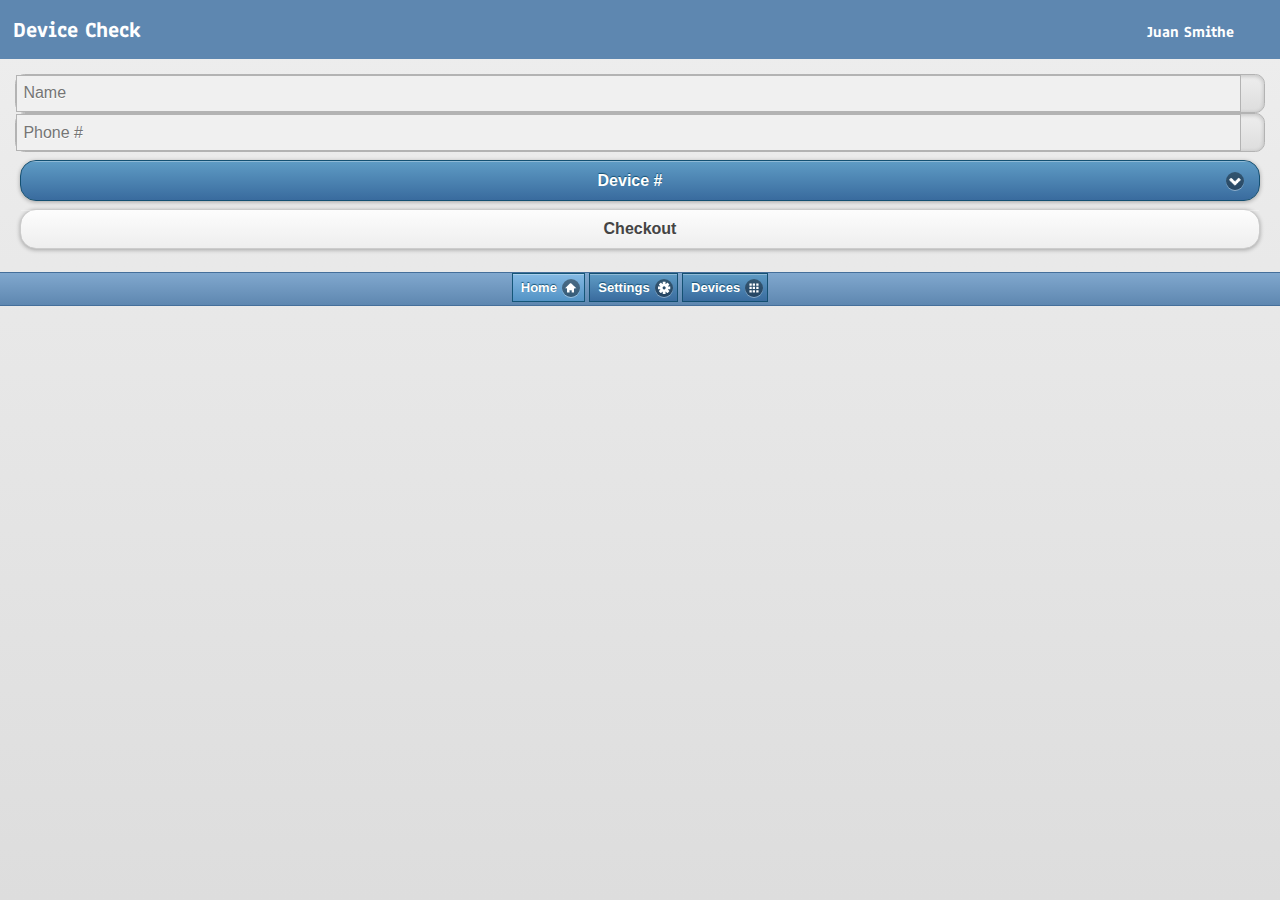
==== index.html @ 1a62101a "Initial Assets" ====
<!DOCTYPE html> 
<html>
<head>
<meta charset="UTF-8">
<title>jQuery Mobile Web App Test</title>
<meta name="apple-mobile-web-app-capable" content="yes">
<meta name="viewport" content="width=device-width, initial-scale=1, maximum-scale=1">

<link href="css/jquery.mobile.theme-1.0.min.css" rel="stylesheet" type="text/css"/>
<link href="css/jquery.mobile.structure-1.0.min.css" rel="stylesheet" type="text/css"/>
<link href='http://fonts.googleapis.com/css?family=Snippet|Anaheim|Roboto+Condensed' rel='stylesheet' type='text/css'>
<script src="js/jquery-1.9.1.min.js" type="text/javascript"></script>
<script src="js/jquery.mobile-1.3.0.min.js" type="text/javascript"></script>


<link href="css/format.css" type="text/css" rel="stylesheet">
<style>
div#home{
	font-family: 'Anaheim', sans-serif;
}
header {
	background-color:#5E87B0;
	color:white;
	text-shadow:none;
}

header h1{
	font-size: 1.4em;
	display: inline-block;
	width:60%;
	text-align: left;
	padding-left: 1%;
}

header h2{
	font-size:1em;
	display: inline-block;
	width:35%;
	text-align: right;
}

footer {
	text-align:center;
}

</style>
</head> 
<body data-theme="b"> 

<div data-role="page" id="home">
	<header data-role="none" >
		<h1>Device Check</h1>
		<h2>Juan Smithe</h2>
	</header>
	<div data-role="content">
		<form action="#">
		 <input placeholder="Name" type="text" name="namebox" id="namebox"/>
		 <input placeholder="Phone #" type="text" name="phonebox" id="phonebox"/>
		 <label for="device_list" class="select" style="display:none;">Device #</label>
		 <select name="device_list" id="device_list" data-theme="b">
		   <option> Device #</option>
		   <option value="12611">12611</option>
		   <option value="12612">12612</option>
		   <option value="12613">12613</option>
		   <option value="12345">12345</option>
		</select>
		<input id="checkout" type="submit" value="Checkout" data-theme="c"/>
		</form>	
	</div>
	<footer data-role="footer" data-theme="b">
	<div data-role="navbar" data-iconpos="right">
			<a href="#home" data-icon="home" class="ui-btn-active">Home</a>
			<a href="#settings" data-icon="gear" >Settings</a>
			<a href="#deviceinfo" data-icon="grid">Devices</a>
		</div>
	</footer>
</div>

<div data-role="page" id="settings">
	<header data-role="none" data-position="fixed">
		<h1>Device Check</h1>
		<h2>Juan Smithe</h2>
	</header>
	<div data-role="content">	
		Settings Page		
	</div>
	<footer data-role="footer" data-theme="b" data-position="fixed">
	<div data-role="navbar" data-iconpos="right">
			<a href="#home" data-icon="home" data-role="button">Home</a>
			<a href="#settings" data-icon="gear" data-role="button" class="ui-btn-active">Settings</a>
			<a href="#deviceinfo" data-role="button" data-icon="grid">Devices</a>
		</div>
	</footer>
</div>

<div data-role="page" id="deviceinfo">
	<header data-role="none" data-position="fixed">
		<h1>Device Check</h1>
		<h2>Juan Smithe</h2>
	</header>
	<div data-role="content">	
		Device Info Page	
	</div>
	<footer data-role="footer" data-position="fixed">
	<div data-role="navbar" data-iconpos="right">
			<a href="#home" data-icon="home" data-role="button">Home</a>
			<a href="#settings" data-icon="gear" data-role="button">Settings</a>
			<a href="#deviceinfo" data-role="button" data-icon="grid" class="ui-btn-active">Devices</a>
		</div>
	</footer>
</div>


</body>
</html>
---- css/format.css ----
/*
font-family: 'Snippet', sans-serif;
font-family: 'Anaheim', sans-serif;
font-family: 'Roboto Condensed', sans-serif;
*/
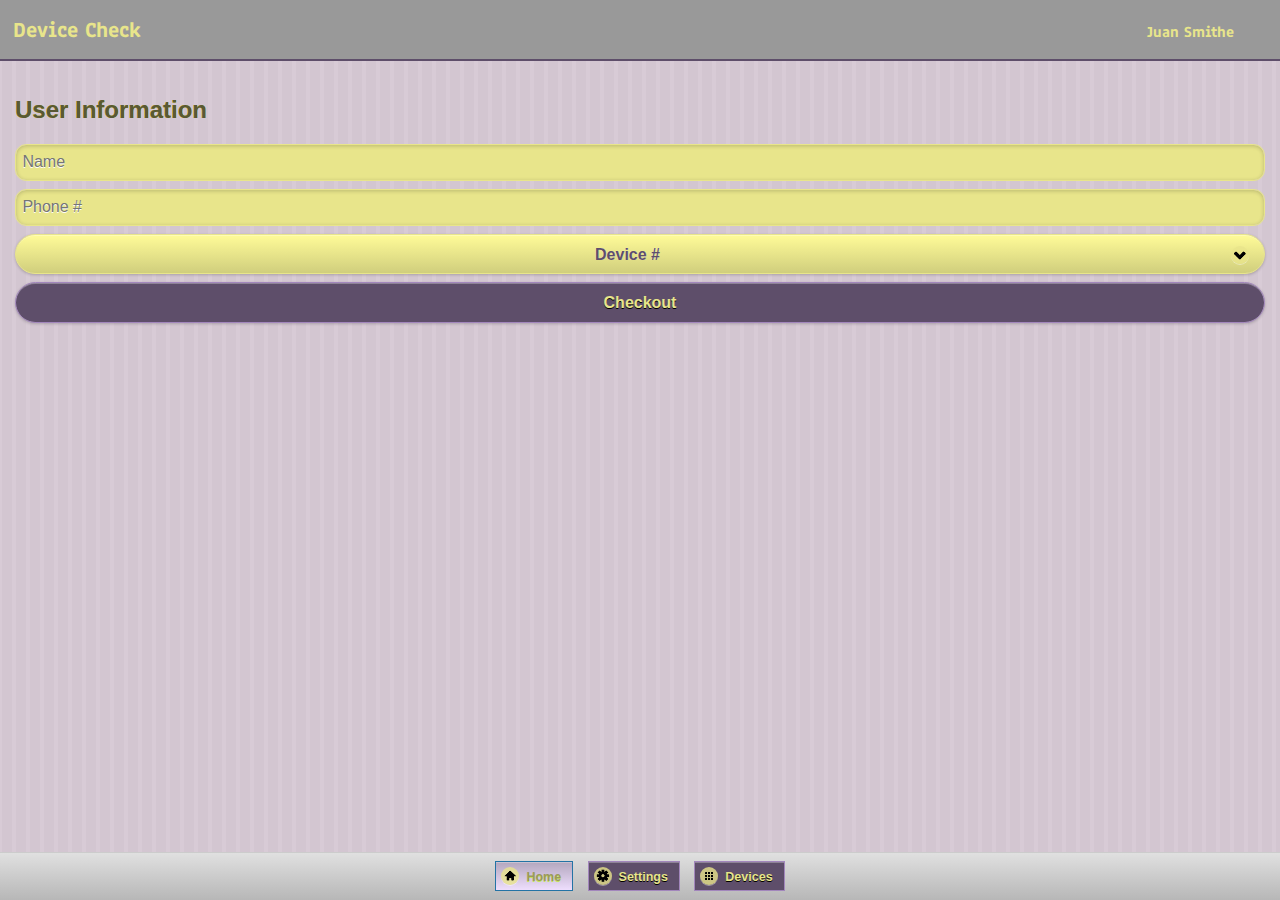
==== commit 98ba6e58: "device-check theme customized" ====
--- a/index.html
+++ b/index.html
@@ -2,73 +2,45 @@
 <html>
 <head>
 <meta charset="UTF-8">
-<title>jQuery Mobile Web App Test</title>
+<title>Device Check</title>
 <meta name="apple-mobile-web-app-capable" content="yes">
 <meta name="viewport" content="width=device-width, initial-scale=1, maximum-scale=1">
 
-<link href="css/jquery.mobile.theme-1.0.min.css" rel="stylesheet" type="text/css"/>
-<link href="css/jquery.mobile.structure-1.0.min.css" rel="stylesheet" type="text/css"/>
 <link href='http://fonts.googleapis.com/css?family=Snippet|Anaheim|Roboto+Condensed' rel='stylesheet' type='text/css'>
+
+<link href="themes/device-check-theme.min.css" rel="stylesheet" type="text/css"/>
+<link href="themes/jquery.mobile.structure-1.3.0.min.css" rel="stylesheet" type="text/css"/>
 <script src="js/jquery-1.9.1.min.js" type="text/javascript"></script>
 <script src="js/jquery.mobile-1.3.0.min.js" type="text/javascript"></script>
 
+<link href="themes/devicecheck.css" type="text/css" rel="stylesheet">
 
-<link href="css/format.css" type="text/css" rel="stylesheet">
-<style>
-div#home{
-	font-family: 'Anaheim', sans-serif;
-}
-header {
-	background-color:#5E87B0;
-	color:white;
-	text-shadow:none;
-}
-
-header h1{
-	font-size: 1.4em;
-	display: inline-block;
-	width:60%;
-	text-align: left;
-	padding-left: 1%;
-}
-
-header h2{
-	font-size:1em;
-	display: inline-block;
-	width:35%;
-	text-align: right;
-}
-
-footer {
-	text-align:center;
-}
-
-</style>
 </head> 
 <body data-theme="b"> 
 
-<div data-role="page" id="home">
-	<header data-role="none" >
+<div data-role="page" data-theme="b" id="home" >
+	<header data-role="none">
 		<h1>Device Check</h1>
 		<h2>Juan Smithe</h2>
 	</header>
-	<div data-role="content">
+	<div data-role="content" data-theme="b">
+    <h2>User Information</h2>
 		<form action="#">
-		 <input placeholder="Name" type="text" name="namebox" id="namebox"/>
-		 <input placeholder="Phone #" type="text" name="phonebox" id="phonebox"/>
+		 <input placeholder="Name" type="text" name="namebox" id="namebox" data-theme="c"/>
+		 <input placeholder="Phone #" type="text" name="phonebox" id="phonebox"data-theme="c"/>
 		 <label for="device_list" class="select" style="display:none;">Device #</label>
-		 <select name="device_list" id="device_list" data-theme="b">
+		 <select name="device_list" id="device_list" data-theme="c">
 		   <option> Device #</option>
 		   <option value="12611">12611</option>
 		   <option value="12612">12612</option>
 		   <option value="12613">12613</option>
 		   <option value="12345">12345</option>
 		</select>
-		<input id="checkout" type="submit" value="Checkout" data-theme="c"/>
+		<input id="checkout" type="submit" value="Checkout" data-theme="b"/>
 		</form>	
 	</div>
-	<footer data-role="footer" data-theme="b">
-	<div data-role="navbar" data-iconpos="right">
+	<footer data-role="footer" data-theme="b" data-position="fixed">
+	<div data-role="navbar" data-iconpos="left">
 			<a href="#home" data-icon="home" class="ui-btn-active">Home</a>
 			<a href="#settings" data-icon="gear" >Settings</a>
 			<a href="#deviceinfo" data-icon="grid">Devices</a>
@@ -76,8 +48,8 @@
 	</footer>
 </div>
 
-<div data-role="page" id="settings">
-	<header data-role="none" data-position="fixed">
+<div data-role="page" data-theme="b" id="settings">
+	<header data-role="none">
 		<h1>Device Check</h1>
 		<h2>Juan Smithe</h2>
 	</header>
@@ -93,8 +65,8 @@
 	</footer>
 </div>
 
-<div data-role="page" id="deviceinfo">
-	<header data-role="none" data-position="fixed">
+<div data-role="page" data-theme="b" id="deviceinfo">
+	<header data-role="none">
 		<h1>Device Check</h1>
 		<h2>Juan Smithe</h2>
 	</header>
--- a/themes/device-check-theme.min.css
+++ b/themes/device-check-theme.min.css
@@ -0,0 +1,11 @@
+/*
+* jQuery Mobile Git Build: SHA1: 9130927464f2d3e0300a9fb36ebfd69448cf3675 <> Date: Wed Feb 20 11:08:42 2013 -0800
+* http://jquerymobile.com
+*
+* Copyright 2010, 2013 jQuery Foundation, Inc. and other contributors
+* Released under the MIT license.
+* http://jquery.org/license
+*
+*/
+
+.ui-bar-a{border:1px solid #5E4E6A ;background:#999 ;color:#eee ;font-weight:bold;text-shadow:0  0px  0  #eeeeee ;background-image:-webkit-gradient(linear,left top,left bottom,from( #a309NaN ),to( #8e08NaN )); background-image:-webkit-linear-gradient( #a309NaN,#8e08NaN ); background-image:   -moz-linear-gradient( #a309NaN,#8e08NaN ); background-image:    -ms-linear-gradient( #a309NaN,#8e08NaN ); background-image:     -o-linear-gradient( #a309NaN,#8e08NaN ); background-image:        linear-gradient( #a309NaN,#8e08NaN );}.ui-bar-a .ui-link-inherit{color:#eee ;}.ui-bar-a a.ui-link{color:#7cc4e7 ;font-weight:bold;}.ui-bar-a a.ui-link:visited{   color:#2489ce ;}.ui-bar-a a.ui-link:hover{color:#2489ce ;}.ui-bar-a a.ui-link:active{color:#2489ce ;}.ui-bar-a,.ui-bar-a input,.ui-bar-a select,.ui-bar-a textarea,.ui-bar-a button{    font-family:myriad pro,Arial,sans-serif ;}.ui-body-a,.ui-overlay-a{border:1px solid #c3e559 ;color:#595836 ;text-shadow:0  0px  0  #CCCC00 ;background:#D3C5D1 ;background-image:-webkit-gradient(linear,left top,left bottom,from( #eadae7 ),to( #bbafba )); background-image:-webkit-linear-gradient( #eadae7,#bbafba ); background-image:   -moz-linear-gradient( #eadae7,#bbafba ); background-image:    -ms-linear-gradient( #eadae7,#bbafba ); background-image:     -o-linear-gradient( #eadae7,#bbafba ); background-image:        linear-gradient( #eadae7,#bbafba );}.ui-overlay-a{background-image:none;border-width:0;}.ui-body-a,.ui-body-a input,.ui-body-a select,.ui-body-a textarea,.ui-body-a button{    font-family:myriad pro,Arial,sans-serif ;}.ui-body-a .ui-link-inherit{color:#595836 ;}.ui-body-a .ui-link{color:#a6a63a ;font-weight:bold;}.ui-body-a .ui-link:visited{   color:#2489ce ;}.ui-body-a .ui-link:hover{color:#2489ce ;}.ui-body-a .ui-link:active{color:#2489ce ;}.ui-btn-up-a{border:1px solid #a286bc ;background:#70607b ;font-weight:bold;color:#C3E559 ;text-shadow:0  0px  0  #000000 ;background-image:-webkit-gradient(linear,left top,left bottom,from( #433949 ),to( #9c86ac )); background-image:-webkit-linear-gradient( #433949,#9c86ac ); background-image:   -moz-linear-gradient( #433949,#9c86ac ); background-image:    -ms-linear-gradient( #433949,#9c86ac ); background-image:     -o-linear-gradient( #433949,#9c86ac ); background-image:        linear-gradient( #433949,#9c86ac );}.ui-btn-up-a:visited,.ui-btn-up-a a.ui-link-inherit{color:#C3E559 ;}.ui-btn-hover-a{border:1px solid #ba9ad8 ;background:#ba9ad8 ;font-weight:bold;color:#5E4E6A ;text-shadow:0  0px  0  #000000 ;background-image:-webkit-gradient(linear,left top,left bottom,from( #c3a1e2 ),to( #b092cd )); background-image:-webkit-linear-gradient( #c3a1e2,#b092cd ); background-image:   -moz-linear-gradient( #c3a1e2,#b092cd ); background-image:    -ms-linear-gradient( #c3a1e2,#b092cd ); background-image:     -o-linear-gradient( #c3a1e2,#b092cd ); background-image:        linear-gradient( #c3a1e2,#b092cd );}.ui-btn-hover-a:visited,.ui-btn-hover-a:hover,.ui-btn-hover-a a.ui-link-inherit{color:#5E4E6A ;}.ui-btn-down-a{border:1px solid #ba9ad8 ;background:#ba9ad8 ;font-weight:bold;color:#5E4E6A ;text-shadow:0  0px  0  #C3E559 ;background-image:-webkit-gradient(linear,left top,left bottom,from( #ddb7FF ),to( #967cae )); background-image:-webkit-linear-gradient( #ddb7FF,#967cae ); background-image:   -moz-linear-gradient( #ddb7FF,#967cae ); background-image:    -ms-linear-gradient( #ddb7FF,#967cae ); background-image:     -o-linear-gradient( #ddb7FF,#967cae ); background-image:        linear-gradient( #ddb7FF,#967cae );}.ui-btn-down-a:visited,.ui-btn-down-a:hover,.ui-btn-down-a a.ui-link-inherit{color:#5E4E6A ;}.ui-btn-up-a,.ui-btn-hover-a,.ui-btn-down-a{    font-family:myriad pro,Arial,sans-serif ;text-decoration:none;}.ui-bar-b{border:1px solid #cccccc ;background:#cccccc ;color:#000000 ;font-weight:bold;text-shadow:0  1px  0  #eeeeee ;background-image:-webkit-gradient(linear,left top,left bottom,from( #e0e0e0 ),to( #b7b7b7 )); background-image:-webkit-linear-gradient( #e0e0e0,#b7b7b7 ); background-image:   -moz-linear-gradient( #e0e0e0,#b7b7b7 ); background-image:    -ms-linear-gradient( #e0e0e0,#b7b7b7 ); background-image:     -o-linear-gradient( #e0e0e0,#b7b7b7 ); background-image:        linear-gradient( #e0e0e0,#b7b7b7 );}.ui-bar-b .ui-link-inherit{color:#000000 ;}.ui-bar-b a.ui-link{color:#7cc4e7 ;font-weight:bold;}.ui-bar-b a.ui-link:visited{   color:#2489ce ;}.ui-bar-b a.ui-link:hover{color:#2489ce ;}.ui-bar-b a.ui-link:active{color:#2489ce ;}.ui-bar-b,.ui-bar-b input,.ui-bar-b select,.ui-bar-b textarea,.ui-bar-b button{    font-family:myriad pro,Arial,sans-serif ;}.ui-body-b,.ui-overlay-b{border:1px solid #aaaaaa ;color:#595836 ;text-shadow:0  0px  0  #CCCC00 ; background:;background-image:-webkit-gradient(linear,left top,left bottom,from( #NaNNaNNaN ),to( #NaNNaNNaN )); background-image:-webkit-linear-gradient( #NaNNaNNaN,#NaNNaNNaN ); background-image:   -moz-linear-gradient( #NaNNaNNaN,#NaNNaNNaN ); background-image:    -ms-linear-gradient( #NaNNaNNaN,#NaNNaNNaN ); background-image:     -o-linear-gradient( #NaNNaNNaN,#NaNNaNNaN ); background-image:        linear-gradient( #NaNNaNNaN,#NaNNaNNaN );}.ui-overlay-b{background-image:none;border-width:0;}.ui-body-b,.ui-body-b input,.ui-body-b select,.ui-body-b textarea,.ui-body-b button{    font-family:myriad pro,Arial,sans-serif ;}.ui-body-b .ui-link-inherit{color:#595836 ;}.ui-body-b .ui-link{color:#a6a63a ;font-weight:bold;}.ui-body-b .ui-link:visited{   color:#2489ce ;}.ui-body-b .ui-link:hover{color:#2489ce ;}.ui-body-b .ui-link:active{color:#2489ce ;}.ui-btn-up-b{border:1px solid #a286bc ;background:#5E4E6A ;font-weight:bold;color:#E8E58B ;text-shadow:0  1px  0  #000000 ;background-image:-webkit-gradient(linear,left top,left bottom,from( #5e4e6a ),to( #5e4e6a )); background-image:-webkit-linear-gradient( #5e4e6a,#5e4e6a ); background-image:   -moz-linear-gradient( #5e4e6a,#5e4e6a ); background-image:    -ms-linear-gradient( #5e4e6a,#5e4e6a ); background-image:     -o-linear-gradient( #5e4e6a,#5e4e6a ); background-image:        linear-gradient( #5e4e6a,#5e4e6a );}.ui-btn-up-b:visited,.ui-btn-up-b a.ui-link-inherit{color:#E8E58B ;}.ui-btn-hover-b{border:1px solid #ba9ad8 ;background:#ba9ad8 ;font-weight:bold;color:#5E4E6A ;text-shadow:0  0px  0  #000000 ;background-image:-webkit-gradient(linear,left top,left bottom,from( #c3a1e2 ),to( #b092cd )); background-image:-webkit-linear-gradient( #c3a1e2,#b092cd ); background-image:   -moz-linear-gradient( #c3a1e2,#b092cd ); background-image:    -ms-linear-gradient( #c3a1e2,#b092cd ); background-image:     -o-linear-gradient( #c3a1e2,#b092cd ); background-image:        linear-gradient( #c3a1e2,#b092cd );}.ui-btn-hover-b:visited,.ui-btn-hover-b:hover,.ui-btn-hover-b a.ui-link-inherit{color:#5E4E6A ;}.ui-btn-down-b{border:1px solid #ba9ad8 ;background:#ba9ad8 ;font-weight:bold;color:#5E4E6A ;text-shadow:0  0px  0  #C3E559 ;background-image:-webkit-gradient(linear,left top,left bottom,from( #ddb7FF ),to( #967cae )); background-image:-webkit-linear-gradient( #ddb7FF,#967cae ); background-image:   -moz-linear-gradient( #ddb7FF,#967cae ); background-image:    -ms-linear-gradient( #ddb7FF,#967cae ); background-image:     -o-linear-gradient( #ddb7FF,#967cae ); background-image:        linear-gradient( #ddb7FF,#967cae );}.ui-btn-down-b:visited,.ui-btn-down-b:hover,.ui-btn-down-b a.ui-link-inherit{color:#5E4E6A ;}.ui-btn-up-b,.ui-btn-hover-b,.ui-btn-down-b{    font-family:myriad pro,Arial,sans-serif ;text-decoration:none;}.ui-bar-c{border:1px solid #b3b3b3 ;background:#eeeeee ;color:#3e3e3e ;font-weight:bold;text-shadow:0  1px  0  #ffffff ;background-image:-webkit-gradient(linear,left top,left bottom,from( #f0f0f0 ),to( #dddddd )); background-image:-webkit-linear-gradient( #f0f0f0,#dddddd ); background-image:   -moz-linear-gradient( #f0f0f0,#dddddd ); background-image:    -ms-linear-gradient( #f0f0f0,#dddddd ); background-image:     -o-linear-gradient( #f0f0f0,#dddddd ); background-image:        linear-gradient( #f0f0f0,#dddddd );}.ui-bar-c .ui-link-inherit{color:#3e3e3e ;}.ui-bar-c a.ui-link{color:#7cc4e7 ;font-weight:bold;}.ui-bar-c a.ui-link:visited{   color:#2489ce ;}.ui-bar-c a.ui-link:hover{color:#2489ce ;}.ui-bar-c a.ui-link:active{color:#2489ce ;}.ui-bar-c,.ui-bar-c input,.ui-bar-c select,.ui-bar-c textarea,.ui-bar-c button{    font-family:myriad pro,Arial,sans-serif ;}.ui-body-c,.ui-overlay-c{border:1px solid #e8e58b ;color:#333333 ;text-shadow:0  1px  0  #ffffff ;background:#e8e58b ;background-image:-webkit-gradient(linear,left top,left bottom,from( #e8e58b ),to( #e8e58b )); background-image:-webkit-linear-gradient( #e8e58b,#e8e58b ); background-image:   -moz-linear-gradient( #e8e58b,#e8e58b ); background-image:    -ms-linear-gradient( #e8e58b,#e8e58b ); background-image:     -o-linear-gradient( #e8e58b,#e8e58b ); background-image:        linear-gradient( #e8e58b,#e8e58b );}.ui-overlay-c{background-image:none;border-width:0;}.ui-body-c,.ui-body-c input,.ui-body-c select,.ui-body-c textarea,.ui-body-c button{    font-family:myriad pro,Arial,sans-serif ;}.ui-body-c .ui-link-inherit{color:#333333 ;}.ui-body-c .ui-link{color:#2489ce ;font-weight:bold;}.ui-body-c .ui-link:visited{   color:#2489ce ;}.ui-body-c .ui-link:hover{color:#2489ce ;}.ui-body-c .ui-link:active{color:#2489ce ;}.ui-btn-up-c{border:1px solid #e8e58b ;background:#e8e58b ;font-weight:bold;color:#5e4e6a ;text-shadow:0  0px  0  #eeeeee ;background-image:-webkit-gradient(linear,left top,left bottom,from( #FFfb98 ),to( #d0ce7d )); background-image:-webkit-linear-gradient( #FFfb98,#d0ce7d ); background-image:   -moz-linear-gradient( #FFfb98,#d0ce7d ); background-image:    -ms-linear-gradient( #FFfb98,#d0ce7d ); background-image:     -o-linear-gradient( #FFfb98,#d0ce7d ); background-image:        linear-gradient( #FFfb98,#d0ce7d );}.ui-btn-up-c:visited,.ui-btn-up-c a.ui-link-inherit{color:#5e4e6a ;}.ui-btn-hover-c{border:1px solid #FFFF9f ;background:#FFFF9f ;font-weight:bold;color:#000000 ;text-shadow:0  1px  0  #eeeeee ;background-image:-webkit-gradient(linear,left top,left bottom,from( #FFFFae ),to( #e5e58f )); background-image:-webkit-linear-gradient( #FFFFae,#e5e58f ); background-image:   -moz-linear-gradient( #FFFFae,#e5e58f ); background-image:    -ms-linear-gradient( #FFFFae,#e5e58f ); background-image:     -o-linear-gradient( #FFFFae,#e5e58f ); background-image:        linear-gradient( #FFFFae,#e5e58f );}.ui-btn-hover-c:visited,.ui-btn-hover-c:hover,.ui-btn-hover-c a.ui-link-inherit{color:#000000 ;}.ui-btn-down-c{border:1px solid #FFFF9f ;background:#FFFF9f ;font-weight:bold;color:#000000 ;text-shadow:0  1px  0  #eeeeee ;background-image:-webkit-gradient(linear,left top,left bottom,from( #e5e58f ),to( #FFFFae )); background-image:-webkit-linear-gradient( #e5e58f,#FFFFae ); background-image:   -moz-linear-gradient( #e5e58f,#FFFFae ); background-image:    -ms-linear-gradient( #e5e58f,#FFFFae ); background-image:     -o-linear-gradient( #e5e58f,#FFFFae ); background-image:        linear-gradient( #e5e58f,#FFFFae );}.ui-btn-down-c:visited,.ui-btn-down-c:hover,.ui-btn-down-c a.ui-link-inherit{color:#000000 ;}.ui-btn-up-c,.ui-btn-hover-c,.ui-btn-down-c{    font-family:myriad pro,Arial,sans-serif ;text-decoration:none;}a.ui-link-inherit{text-decoration:none !important;}.ui-btn-active{border:1px solid #2373a5 ;background:#D1C3DE ;font-weight:bold;color:#9B985D ;cursor:pointer;text-shadow:0  1px  0  #C3E559 ;text-decoration:none;background-image:-webkit-gradient(linear,left top,left bottom,from( #b3a7be ),to( #eedefd )); background-image:-webkit-linear-gradient( #b3a7be,#eedefd ); background-image:   -moz-linear-gradient( #b3a7be,#eedefd ); background-image:    -ms-linear-gradient( #b3a7be,#eedefd ); background-image:     -o-linear-gradient( #b3a7be,#eedefd ); background-image:        linear-gradient( #b3a7be,#eedefd );     font-family:myriad pro,Arial,sans-serif ;}.ui-btn-active:visited,.ui-btn-active:hover,.ui-btn-active a.ui-link-inherit{color:#9B985D ;}.ui-btn-inner{border-top:1px solid #fff;border-color:rgba(255,255,255,.3);}.ui-corner-all{-webkit-border-radius:0.7em ;border-radius:0.7em ;}.ui-br{border-color:rgb(130,130,130);border-color:rgba(130,130,130,.3);border-style:solid;}.ui-disabled{filter:Alpha(Opacity=30);opacity:.3;zoom:1;}.ui-disabled,.ui-disabled a{cursor:default !important;pointer-events:none;}.ui-icon,.ui-icon-searchfield:after{background-color:#E8E58B ;background-color:rgba(232,229,139,0.8) ;background-image:url(images/icons-18-black.png) ;background-repeat:no-repeat;-webkit-border-radius:9px;border-radius:9px;}.ui-icon-alt .ui-icon,.ui-icon-alt .ui-icon-searchfield:after{background-color:#fff;background-color:rgba(255,255,255,.3);background-image:url(images/icons-18-black.png);background-repeat:no-repeat;}.ui-icon-nodisc .ui-icon,.ui-icon-nodisc .ui-icon-searchfield:after,.ui-icon-nodisc .ui-icon-alt .ui-icon,.ui-icon-nodisc .ui-icon-alt .ui-icon-searchfield:after{background-color:transparent;}.ui-icon-plus{background-position:-1px -1px;}.ui-icon-minus{background-position:-37px -1px;}.ui-icon-delete{background-position:-73px -1px;}.ui-icon-arrow-r{background-position:-108px -1px;}.ui-icon-arrow-l{background-position:-144px -1px;}.ui-icon-arrow-u{background-position:-180px -1px;}.ui-icon-arrow-d{background-position:-216px -1px;}.ui-icon-check{background-position:-252px -1px;}.ui-icon-gear{background-position:-288px -1px;}.ui-icon-refresh{background-position:-323px -1px;}.ui-icon-forward{background-position:-360px -1px;}.ui-icon-back{background-position:-396px -1px;}.ui-icon-grid{background-position:-432px -1px;}.ui-icon-star{background-position:-467px -1px;}.ui-icon-alert{background-position:-503px -1px;}.ui-icon-info{background-position:-539px -1px;}.ui-icon-home{background-position:-575px -1px;}.ui-icon-search,.ui-icon-searchfield:after{background-position:-611px -1px;}.ui-icon-checkbox-on{background-position:-647px -1px;}.ui-icon-checkbox-off{background-position:-683px -1px;}.ui-icon-radio-on{background-position:-718px -1px;}.ui-icon-radio-off{background-position:-754px -1px;}.ui-icon-bars{background-position:-788px -1px;}.ui-icon-edit{background-position:-824px -1px;}@media only screen and (-webkit-min-device-pixel-ratio:1.3),      only screen and (min--moz-device-pixel-ratio:1.3),      only screen and (min-resolution:200dpi){.ui-icon-plus,.ui-icon-minus,.ui-icon-delete,.ui-icon-arrow-r,.ui-icon-arrow-l,.ui-icon-arrow-u,.ui-icon-arrow-d,.ui-icon-check,.ui-icon-gear,.ui-icon-refresh,.ui-icon-forward,.ui-icon-back,.ui-icon-grid,.ui-icon-star,.ui-icon-alert,.ui-icon-info,.ui-icon-home,.ui-icon-bars,.ui-icon-edit,.ui-icon-search,.ui-icon-searchfield:after,.ui-icon-checkbox-off,.ui-icon-checkbox-on,.ui-icon-radio-off,.ui-icon-radio-on{background-image:url(images/icons-36-white.png);-moz-background-size:864px 18px;-o-background-size:864px 18px;-webkit-background-size:864px 18px;background-size:864px 18px;}.ui-icon-alt .ui-icon{background-image:url(images/icons-36-black.png);}.ui-icon-plus{background-position:0px 50%;}.ui-icon-minus{background-position:-36px 50%;}.ui-icon-delete{background-position:-72px 50%;}.ui-icon-arrow-r{background-position:-108px 50%;}.ui-icon-arrow-l{background-position:-144px 50%;}.ui-icon-arrow-u{background-position:-179px 50%;}.ui-icon-arrow-d{background-position:-215px 50%;}.ui-icon-check{background-position:-252px 50%;}.ui-icon-gear{background-position:-287px 50%;}.ui-icon-refresh{background-position:-323px 50%;}.ui-icon-forward{background-position:-360px 50%;}.ui-icon-back{background-position:-395px 50%;}.ui-icon-grid{background-position:-431px 50%;}.ui-icon-star{background-position:-467px 50%;}.ui-icon-alert{background-position:-503px 50%;}.ui-icon-info{background-position:-538px 50%;}.ui-icon-home{background-position:-575px 50%;}.ui-icon-search,.ui-icon-searchfield:after{background-position:-611px 50%;}.ui-icon-checkbox-on{background-position:-647px 50%;}.ui-icon-checkbox-off{background-position:-683px 50%;}.ui-icon-radio-on{background-position:-718px 50%;}.ui-icon-radio-off{background-position:-754px 50%;}.ui-icon-bars{background-position:-788px 50%;}.ui-icon-edit{background-position:-824px 50%;}}.ui-checkbox .ui-icon,.ui-selectmenu-list .ui-icon{-webkit-border-radius:3px;border-radius:3px;}.ui-icon-checkbox-off,.ui-icon-radio-off{background-color:transparent;}.ui-checkbox-on .ui-icon,.ui-radio-on .ui-icon{background-color:#D1C3DE ; }.ui-icon-loading{background:url(images/ajax-loader.gif);background-size:46px 46px;}.ui-btn-corner-all{-webkit-border-radius:1.9em ;border-radius:1.9em ;}.ui-corner-all,.ui-btn-corner-all{-webkit-background-clip:padding;background-clip:padding-box;}.ui-overlay{background:#666;filter:Alpha(Opacity=50);opacity:.5;position:absolute;width:100%;height:100%;}.ui-overlay-shadow{-moz-box-shadow:0px 0px 12px rgba(0,0,0,.6);-webkit-box-shadow:0px 0px 12px rgba(0,0,0,.6);box-shadow:0px 0px 12px rgba(0,0,0,.6);}.ui-shadow{-moz-box-shadow:0px 1px 3px  rgba(0,0,0,0.2) ;-webkit-box-shadow:0px 1px 3px  rgba(0,0,0,0.2) ;box-shadow:0px 1px 3px  rgba(0,0,0,0.2) ;}.ui-bar-a .ui-shadow,.ui-bar-b .ui-shadow,.ui-bar-c .ui-shadow {-moz-box-shadow:0px 1px 0 rgba(255,255,255,.3);-webkit-box-shadow:0px 1px 0 rgba(255,255,255,.3);box-shadow:0px 1px 0 rgba(255,255,255,.3);}.ui-shadow-inset{-moz-box-shadow:inset 0px 1px 4px rgba(0,0,0,.2);-webkit-box-shadow:inset 0px 1px 4px rgba(0,0,0,.2);box-shadow:inset 0px 1px 4px rgba(0,0,0,.2);}.ui-icon-shadow{-moz-box-shadow:0px 1px 0 rgba(255,255,255,.4) ;-webkit-box-shadow:0px 1px 0 rgba(255,255,255,.4) ;box-shadow:0px 1px 0 rgba(255,255,255,.4) ;}.ui-btn:focus,.ui-link-inherit:focus{outline:0;}.ui-btn.ui-focus{z-index:1;}.ui-focus,.ui-btn:focus{-moz-box-shadow:inset 0px 0px 3px #D1C3DE,0px 0px 9px #D1C3DE ;-webkit-box-shadow:inset 0px 0px 3px #D1C3DE,0px 0px 9px #D1C3DE ;box-shadow:inset 0px 0px 3px #D1C3DE,0px 0px 9px #D1C3DE ;}.ui-input-text.ui-focus,.ui-input-search.ui-focus{-moz-box-shadow:0px 0px 12px #D1C3DE ;-webkit-box-shadow:0px 0px 12px #D1C3DE ;box-shadow:0px 0px 12px #D1C3DE ;}.ui-mobile-nosupport-boxshadow *{-moz-box-shadow:none !important;-webkit-box-shadow:none !important;box-shadow:none !important;}.ui-mobile-nosupport-boxshadow .ui-focus,.ui-mobile-nosupport-boxshadow .ui-btn:focus,.ui-mobile-nosupport-boxshadow .ui-link-inherit:focus{outline-width:1px;outline-style:auto;}--- a/themes/devicecheck.css
+++ b/themes/devicecheck.css
@@ -0,0 +1,28 @@
+div[data-role=page]{
+	font-family: 'Anaheim', sans-serif;
+	background-image:url(images/stripe-background.gif);
+}
+header {
+	background-color:#999;
+	color:#E8E58B;
+	text-shadow:none;
+	border-bottom:2px solid #5E4E6A;
+}
+
+header h1{
+	font-size: 1.4em;
+	display: inline-block;
+	width:60%;
+	text-align: left;
+	padding-left: 1%;
+}
+
+header h2{
+	font-size:1em;
+	display: inline-block;
+	width:35%;
+	text-align: right;
+}
+footer{
+	text-align:center;
+}